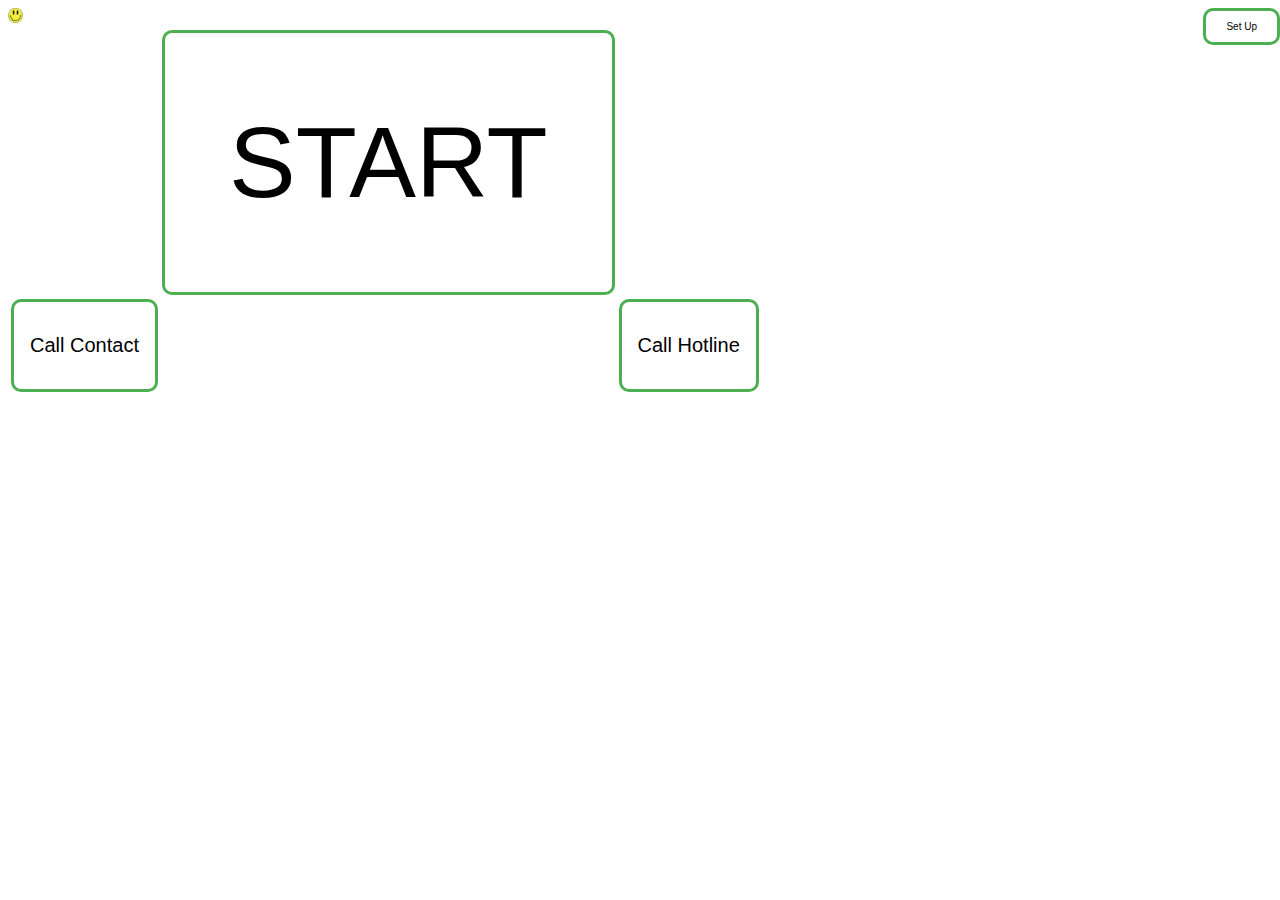
==== index.html @ d3bf9566 "Website Initial Commit" ====
<!DOCTYPE html>
<html>

<head>
    <meta charset="UTF-8">
    <title>Solid Ground</title>

    <style>

        /* Button Style Rules */
    button {
        border-radius: 10px;
        text-align: center;
        border: 3px solid #4CAF50;
        background-color: white;
        -webkit-transition-duration: 0.4s; /* Safari */
        transition-duration: 0.4s; /* All other browsers */
        cursor: pointer;
    }

    #table-button {
        width:60%; 
        margin-left:20%; 
        margin-right:20%;
    } 

    tr {
        height: 50px;
        text-align: center;
    }

    button:hover {
    background-color: #4CAF50; /* Green */
    color: white;
    }   

    /* Button Style 1 - Large Button*/
    .buttonBig {
        font-size: 100px;
        padding: 72px 64px;
    }

    /* Button Style 2 - Medium Buttons*/
    .buttonMed {
        font-size: 20px;
        padding: 32px 16px;
        max-width: 150px;
    }

    /* Button Style 3 - Small Button*/
    .buttonSm {
        font-size: 10px;
        padding: 10px 20px;
        position:fixed;
        right:0%;
    }

  </style>

    <script></script>

</head>

<body>
    <!--Change logo image-->
    <img src="placeholder.jpg" alt="Solid Ground" width="15" height="15">

    <!--Emergency Contact Set Up-->
    <button class="buttonSm" onclick="ecform()">Set Up</button>

    <!--Buttons-->
    <table id="button-table">
        <tbody>
            <tr>
                <td></td>
                <td>
                    <!--Start Button-->
                    <button class="buttonBig" id="anchor" onclick="beginSeq()">START</button>
                </td>
            </tr>
            <tr>
                <td>
                    <!--Call Emergency Contact-->
                    <button class="buttonMed" id="emcon" onclick="callEmergencyContact()">Call Contact</button>
                </td>
                <td></td>
                <td>
                    <!--Call Hotline-->
                    <button class="buttonMed" id="hot" onclick="callHotline()">Call Hotline</button>
                </td>
            </tr>
        </tbody>
    </table>

    <!--End Buttons-->

    <!--Emergency Contact Form-->
    <div style="display:none">
        <!--send data somewhere-->
        <form action="" method="post">
            Emergency Contact Name: <br>
            <input type="text" name="name"><br>

            Phone Number: <br>
            <input type="text"> <br>

            <input type="submit" value="Submit">

        </form>
    </div>
    <!--End Emergency Contact Form-->
</body>

</html>
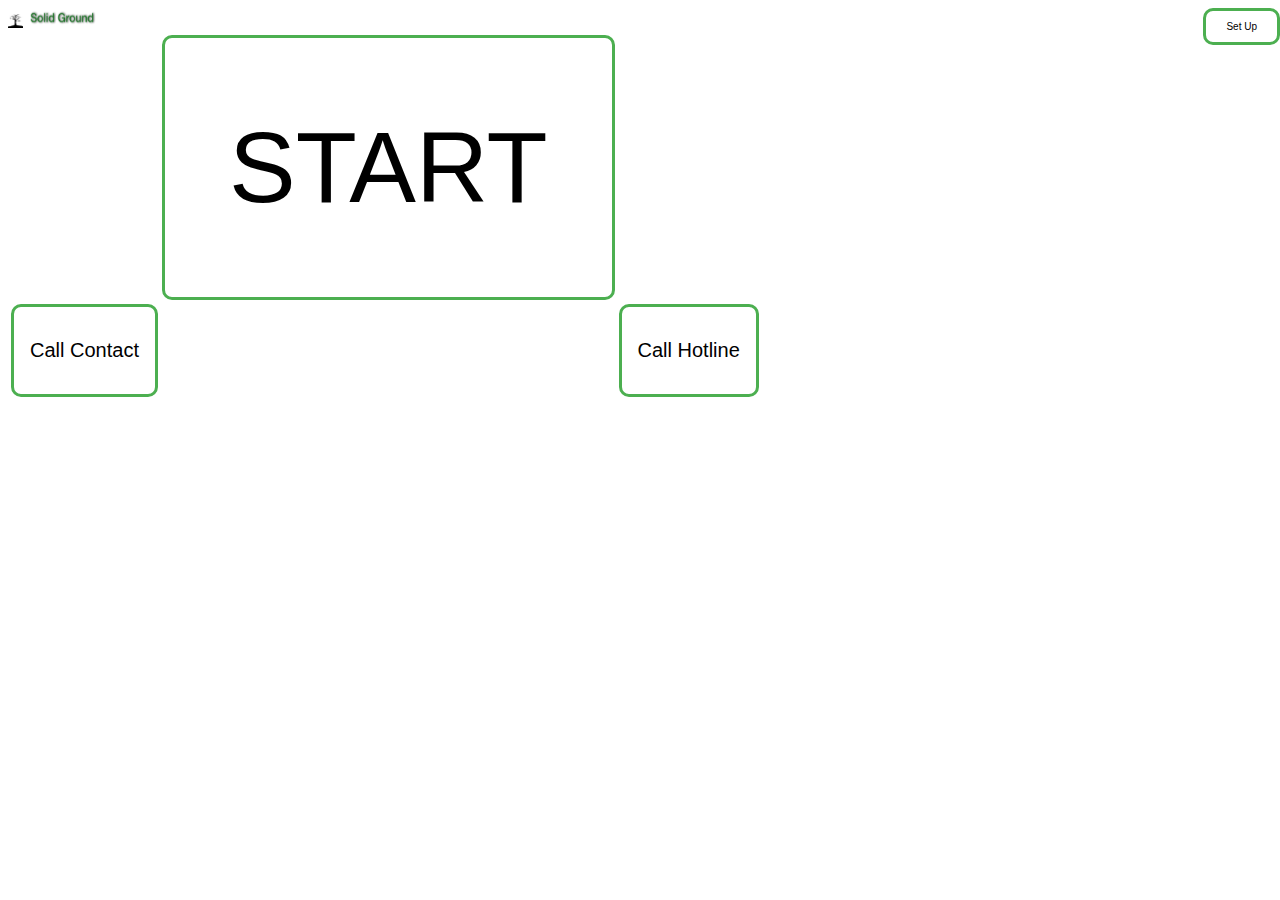
==== commit c6273e59: "Placeholder Images + Contact Box" ====
--- a/index.html
+++ b/index.html
@@ -7,6 +7,81 @@
 
     <style>
 
+/* Modal Style Rules */
+.imgcontainer {
+    text-align: center;
+    margin: 24px 0 12px 0;
+    position: relative;
+}
+
+.container {
+    padding: 16px;
+}
+
+input[type=text] {
+    width: 100%;
+    padding: 12px 20px;
+    margin: 8px 0;
+    display: inline-block;
+    border: 1px solid #ccc;
+    box-sizing: border-box;
+}
+
+.modal {
+    display: none; /* Hidden by default */
+    position: fixed; /* Stay in place */
+    z-index: 1; /* Sit on top */
+    left: 0;
+    top: 0;
+    width: 100%; /* Full width */
+    height: 100%; /* Full height */
+    overflow: auto; /* Enable scroll if needed */
+    background-color: rgb(0,0,0); /* Fallback color */
+    background-color: rgba(0,0,0,0.4); /* Black w/ opacity */
+    padding-top: 60px;
+    border: 2px;
+    border-color:#4CAF50;
+}
+
+/* Modal Content/Box */
+.modal-content {
+    background-color: #fefefe;
+    margin: 5% auto 15% auto; /* 5% from the top, 15% from the bottom and centered */
+    border: 1px solid #888;
+    width: 80%; /* Could be more or less, depending on screen size */
+}
+
+/* The Close Button (x) */
+.close {
+    position: absolute;
+    right: 25px;
+    top: 0;
+    color: #000;
+    font-size: 35px;
+    font-weight: bold;
+}
+
+.close:hover,
+.close:focus {
+    color: red;
+    cursor: pointer;
+}
+
+/* Add Zoom Animation */
+.animate {
+    -webkit-animation: animatezoom 0.6s;
+    animation: animatezoom 0.6s
+}
+
+@-webkit-keyframes animatezoom {
+    from {-webkit-transform: scale(0)} 
+    to {-webkit-transform: scale(1)}
+}
+    
+@keyframes animatezoom {
+    from {transform: scale(0)} 
+    to {transform: scale(1)}
+}
         /* Button Style Rules */
     button {
         border-radius: 10px;
@@ -57,16 +132,30 @@
 
   </style>
 
-    <script></script>
+    <script>
+
+    //Display Modal
+    var modal = document.getElementById('ecForm');
+    // When the user clicks anywhere outside of the modal, close it
+    window.onclick = function(event) {
+        if (event.target == modal) {
+            modal.style.display = "none";
+        }
+    }    
+
+    </script>
 
 </head>
 
 <body>
     <!--Change logo image-->
     <img src="placeholder.jpg" alt="Solid Ground" width="15" height="15">
+    <a href="/">
+            <img src="logo-placeholder.png" alt="Logo" width="70" height="20">
+    </a>
 
     <!--Emergency Contact Set Up-->
-    <button class="buttonSm" onclick="ecform()">Set Up</button>
+    <button class="buttonSm" onclick="document.getElementById('ecForm').style.display='block'" style="width:auto;">Set Up</button>
 
     <!--Buttons-->
     <table id="button-table">
@@ -95,18 +184,27 @@
     <!--End Buttons-->
 
     <!--Emergency Contact Form-->
-    <div style="display:none">
+    <div style="display:none" id="ecForm" class="modal">
         <!--send data somewhere-->
-        <form action="" method="post">
-            Emergency Contact Name: <br>
-            <input type="text" name="name"><br>
-
-            Phone Number: <br>
-            <input type="text"> <br>
-
-            <input type="submit" value="Submit">
+        <form action="" method="post" class="modal-content animate">
+                <div class="imgcontainer">
+                        <span onclick="document.getElementById('ecForm').style.display='none'" class="close" title="Close Modal">&times;</span>
+                </div>
+
+                <div class="container">
+                        <label for="emcontname"><b>Emergency Contact Name:</b></label>
+                        <input type="text" placeholder="Enter A Contact Name" name="cname" required>
+                </div>    
+                
+                <div class="container">
+                        <label for="phnum"><b>Phone Number:</b></label>
+                        <input type="text" placeholder="Enter A Phone Number" name="phnum" required>
+                </div>  
+
+            <button type="submit">Submit</button>
 
         </form>
+        
     </div>
     <!--End Emergency Contact Form-->
 </body>
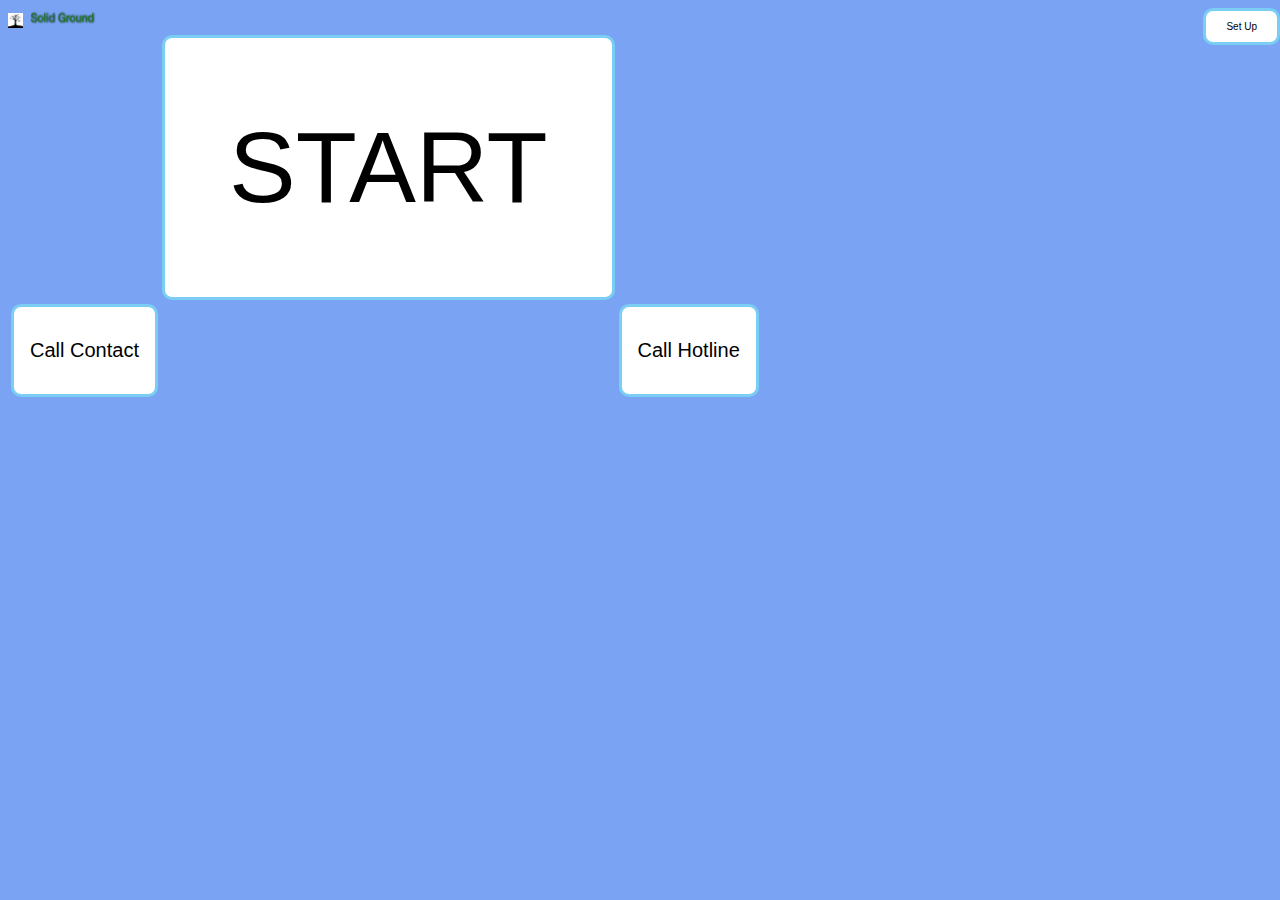
==== commit 06729e7c: "form validation" ====
--- a/index.html
+++ b/index.html
@@ -5,143 +5,50 @@
     <meta charset="UTF-8">
     <title>Solid Ground</title>
 
-    <style>
-
-/* Modal Style Rules */
-.imgcontainer {
-    text-align: center;
-    margin: 24px 0 12px 0;
-    position: relative;
-}
-
-.container {
-    padding: 16px;
-}
-
-input[type=text] {
-    width: 100%;
-    padding: 12px 20px;
-    margin: 8px 0;
-    display: inline-block;
-    border: 1px solid #ccc;
-    box-sizing: border-box;
-}
-
-.modal {
-    display: none; /* Hidden by default */
-    position: fixed; /* Stay in place */
-    z-index: 1; /* Sit on top */
-    left: 0;
-    top: 0;
-    width: 100%; /* Full width */
-    height: 100%; /* Full height */
-    overflow: auto; /* Enable scroll if needed */
-    background-color: rgb(0,0,0); /* Fallback color */
-    background-color: rgba(0,0,0,0.4); /* Black w/ opacity */
-    padding-top: 60px;
-    border: 2px;
-    border-color:#4CAF50;
-}
-
-/* Modal Content/Box */
-.modal-content {
-    background-color: #fefefe;
-    margin: 5% auto 15% auto; /* 5% from the top, 15% from the bottom and centered */
-    border: 1px solid #888;
-    width: 80%; /* Could be more or less, depending on screen size */
-}
-
-/* The Close Button (x) */
-.close {
-    position: absolute;
-    right: 25px;
-    top: 0;
-    color: #000;
-    font-size: 35px;
-    font-weight: bold;
-}
-
-.close:hover,
-.close:focus {
-    color: red;
-    cursor: pointer;
-}
-
-/* Add Zoom Animation */
-.animate {
-    -webkit-animation: animatezoom 0.6s;
-    animation: animatezoom 0.6s
-}
-
-@-webkit-keyframes animatezoom {
-    from {-webkit-transform: scale(0)} 
-    to {-webkit-transform: scale(1)}
-}
-    
-@keyframes animatezoom {
-    from {transform: scale(0)} 
-    to {transform: scale(1)}
-}
-        /* Button Style Rules */
-    button {
-        border-radius: 10px;
-        text-align: center;
-        border: 3px solid #4CAF50;
-        background-color: white;
-        -webkit-transition-duration: 0.4s; /* Safari */
-        transition-duration: 0.4s; /* All other browsers */
-        cursor: pointer;
-    }
-
-    #table-button {
-        width:60%; 
-        margin-left:20%; 
-        margin-right:20%;
-    } 
-
-    tr {
-        height: 50px;
-        text-align: center;
-    }
-
-    button:hover {
-    background-color: #4CAF50; /* Green */
-    color: white;
-    }   
-
-    /* Button Style 1 - Large Button*/
-    .buttonBig {
-        font-size: 100px;
-        padding: 72px 64px;
-    }
-
-    /* Button Style 2 - Medium Buttons*/
-    .buttonMed {
-        font-size: 20px;
-        padding: 32px 16px;
-        max-width: 150px;
-    }
-
-    /* Button Style 3 - Small Button*/
-    .buttonSm {
-        font-size: 10px;
-        padding: 10px 20px;
-        position:fixed;
-        right:0%;
-    }
-
-  </style>
+    <link rel="stylesheet" type="text/css" href="styles.css" />
 
     <script>
 
-    //Display Modal
-    var modal = document.getElementById('ecForm');
-    // When the user clicks anywhere outside of the modal, close it
-    window.onclick = function(event) {
-        if (event.target == modal) {
-            modal.style.display = "none";
+        /* Contact Form */
+        //Display Modal
+        var modal = document.getElementById('ecForm');
+        // When the user clicks anywhere outside of the modal, close it
+        window.onclick = function (event) {
+            if (event.target == modal) {
+                modal.style.display = "none";
+            }
         }
-    }    
+        
+        //validate phone number response
+        function validateForm() {
+
+            // Get the value of the input field with id="numb"
+            var x = document.getElementById("phnum").value;
+
+            var text = "";
+            // If x is Not a Number or less than one or greater than 10
+            if (isNaN(x) || x.length != 10) {
+                text = "Not a valid phone number";
+                document.getElementById("response").innerHTML = text;
+                return false;
+            } else {
+                return true;
+            }
+        }
+        /* End Contact Form */
+
+        /* Audio Playback */
+        //Audio Controls
+        function playFile() {
+            //choose a sequence to play
+            var x = document.getElementById("testing");
+            if (x.paused()) {
+                x.play();
+            } else {
+                x.pause();
+            }
+        }
+    /* End Audio Playback */
 
     </script>
 
@@ -151,11 +58,35 @@
     <!--Change logo image-->
     <img src="placeholder.jpg" alt="Solid Ground" width="15" height="15">
     <a href="/">
-            <img src="logo-placeholder.png" alt="Logo" width="70" height="20">
+        <img src="logo-placeholder.png" alt="Logo" width="70" height="20">
     </a>
 
-    <!--Emergency Contact Set Up-->
-    <button class="buttonSm" onclick="document.getElementById('ecForm').style.display='block'" style="width:auto;">Set Up</button>
+    <!--Emergency Contact-->
+    <button class="buttonSm" onclick="document.getElementById('ecForm').style.display='block'" style="width:auto;">Set
+        Up</button>
+    <div style="display:none" id="ecForm" class="modal">
+        <!--send data somewhere-->
+        <form name="contactForm" action="" method="post" class="modal-content animate" onsubmit="return validateForm()">
+            <div class="imgcontainer">
+                <span onclick="document.getElementById('ecForm').style.display='none'" class="close" title="Close Modal">&times;</span>
+            </div>
+
+            <div class="container">
+                <label for="emcontname"><b>Emergency Contact Name:</b></label>
+                <input type="text" placeholder="Enter A Contact Name" name="cname" required>
+            </div>
+
+            <div class="container">
+                <label for="phnum"><b>Phone Number:</b></label>
+                <input type="text" id="phnum" placeholder="Enter A Phone Number" name="phnum" required>
+            </div>
+            <p id="response"></p> <br>
+
+            <button type="submit" id="submit-btn">Submit</button>
+
+        </form>
+    </div>
+    <!--End Emergency Contact-->
 
     <!--Buttons-->
     <table id="button-table">
@@ -164,7 +95,7 @@
                 <td></td>
                 <td>
                     <!--Start Button-->
-                    <button class="buttonBig" id="anchor" onclick="beginSeq()">START</button>
+                    <button class="buttonBig" id="anchor" onclick="playFile()">START</button>
                 </td>
             </tr>
             <tr>
@@ -180,33 +111,15 @@
             </tr>
         </tbody>
     </table>
-
     <!--End Buttons-->
 
-    <!--Emergency Contact Form-->
-    <div style="display:none" id="ecForm" class="modal">
-        <!--send data somewhere-->
-        <form action="" method="post" class="modal-content animate">
-                <div class="imgcontainer">
-                        <span onclick="document.getElementById('ecForm').style.display='none'" class="close" title="Close Modal">&times;</span>
-                </div>
+    <!--Audio-->
+    <audio>
+        <source id="testing" src="testing.wav" type="audio/wav">
+    </audio>
+    <!--End Audio-->
 
-                <div class="container">
-                        <label for="emcontname"><b>Emergency Contact Name:</b></label>
-                        <input type="text" placeholder="Enter A Contact Name" name="cname" required>
-                </div>    
-                
-                <div class="container">
-                        <label for="phnum"><b>Phone Number:</b></label>
-                        <input type="text" placeholder="Enter A Phone Number" name="phnum" required>
-                </div>  
 
-            <button type="submit">Submit</button>
-
-        </form>
-        
-    </div>
-    <!--End Emergency Contact Form-->
 </body>
 
 </html>--- a/styles.css
+++ b/styles.css
@@ -0,0 +1,152 @@
+/*Stylesheets for Solid Ground*/
+
+body {
+    background-color: rgb(122, 164, 243);
+}
+
+/* Modal Style Rules */
+.imgcontainer {
+    text-align: center;
+    margin: 24px 0 12px 0;
+    position: relative;
+}
+
+.container {
+    padding: 30px;
+}
+
+input[type=text] {
+    width: 100%;
+    padding: 12px 20px;
+    margin: 8px 0;
+    display: inline-block;
+    border: 1px solid #ccc;
+    box-sizing: border-box;
+}
+
+.modal {
+    display: none; /* Hidden by default */
+    position: fixed; /* Stay in place */
+    z-index: 1; /* Sit on top */
+    left: 0;
+    top: 0;
+    width: 100%; /* Full width */
+    height: 100%; /* Full height */
+    overflow: auto; /* Enable scroll if needed */
+    background-color: rgb(0,0,0); /* Fallback color */
+    background-color: rgba(0,0,0,0.4); /* Black w/ opacity */
+    padding-top: 60px;
+    border: 2px;
+    border-color:#4CAF50;
+}
+
+/* Modal Content/Box */
+.modal-content {
+    background-color: rgb(122, 164, 243);
+    margin: 5% auto 15% auto; /* 5% from the top, 15% from the bottom and centered */
+    border: 2px solid rgb(122, 205, 243);
+    border-radius: 10px;
+    width: 80%; /* Could be more or less, depending on screen size */
+}
+
+/* Submit Button */
+#submit-btn {
+    font-size: 25px;
+    width: 100%;
+    border-radius: 5px;
+}
+
+#response {
+    text-align: center;
+    background-color: rgb(72, 192, 248);
+    border: 2px rgb(122, 205, 243);
+    border-radius: 5px;
+    width: 20%;
+    margin:auto;
+    top:0;
+}
+
+/* Close Button (x) */
+.close {
+    position: absolute;
+    right: 25px;
+    top: 0;
+    color: #000;
+    font-size: 35px;
+    font-weight: bold;
+}
+
+.close:hover,
+.close:focus {
+    color: red;
+    cursor: pointer;
+}
+
+/* Add Zoom Animation */
+.animate {
+    -webkit-animation: animatezoom 0.6s;
+    animation: animatezoom 0.6s
+}
+
+@-webkit-keyframes animatezoom {
+    from {-webkit-transform: scale(0)} 
+    to {-webkit-transform: scale(1)}
+}
+    
+@keyframes animatezoom {
+    from {transform: scale(0)} 
+    to {transform: scale(1)}
+}
+        /* Button Style Rules */
+    button {
+        border-radius: 10px;
+        text-align: center;
+        border: 3px solid rgb(122, 205, 243);
+        background-color: white;
+        -webkit-transition-duration: 0.4s; /* Safari */
+        transition-duration: 0.4s; /* All other browsers */
+        cursor: pointer;
+    }
+
+    #table-button {
+        width:60%; 
+        margin-left:20%; 
+        margin-right:20%;
+    } 
+
+    #center-table {
+        width:60%; 
+        margin-left:20%; 
+        margin-right:20%;
+    }
+
+    tr {
+        height: 50px;
+        text-align: center;
+    }
+
+    button:hover {
+    background-color: #4CAF50; /* Green */
+    color: white;
+    }   
+
+    /* Button Style 1 - Large Button*/
+    .buttonBig {
+        font-size: 100px;
+        padding: 72px 64px;
+    }
+
+    /* Button Style 2 - Medium Buttons*/
+    .buttonMed {
+        font-size: 20px;
+        padding: 32px 16px;
+        max-width: 150px;
+    }
+
+    /* Button Style 3 - Small Button*/
+    .buttonSm {
+        font-size: 10px;
+        padding: 10px 20px;
+        position:fixed;
+        right:0%;
+    }
